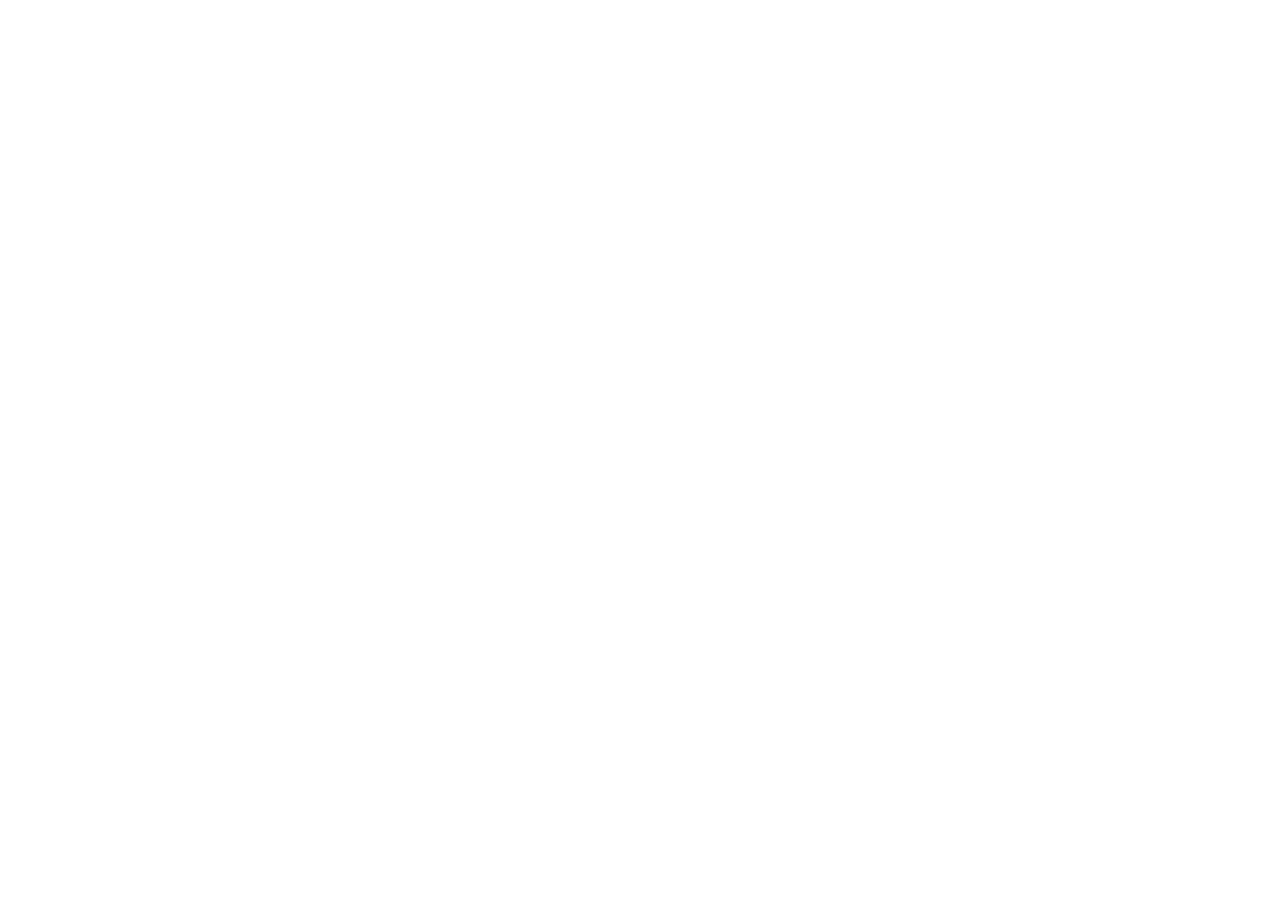
==== index.html @ d226907c "add_Guia" ====
<!DOCTYPE html>
<html lang="en">
<head>
    <meta charset="UTF-8">
    <meta name="viewport" content="width=device-width, initial-scale=1.0">
    <title>Document</title>
</head>
<body>
    














    
</body>
</html>
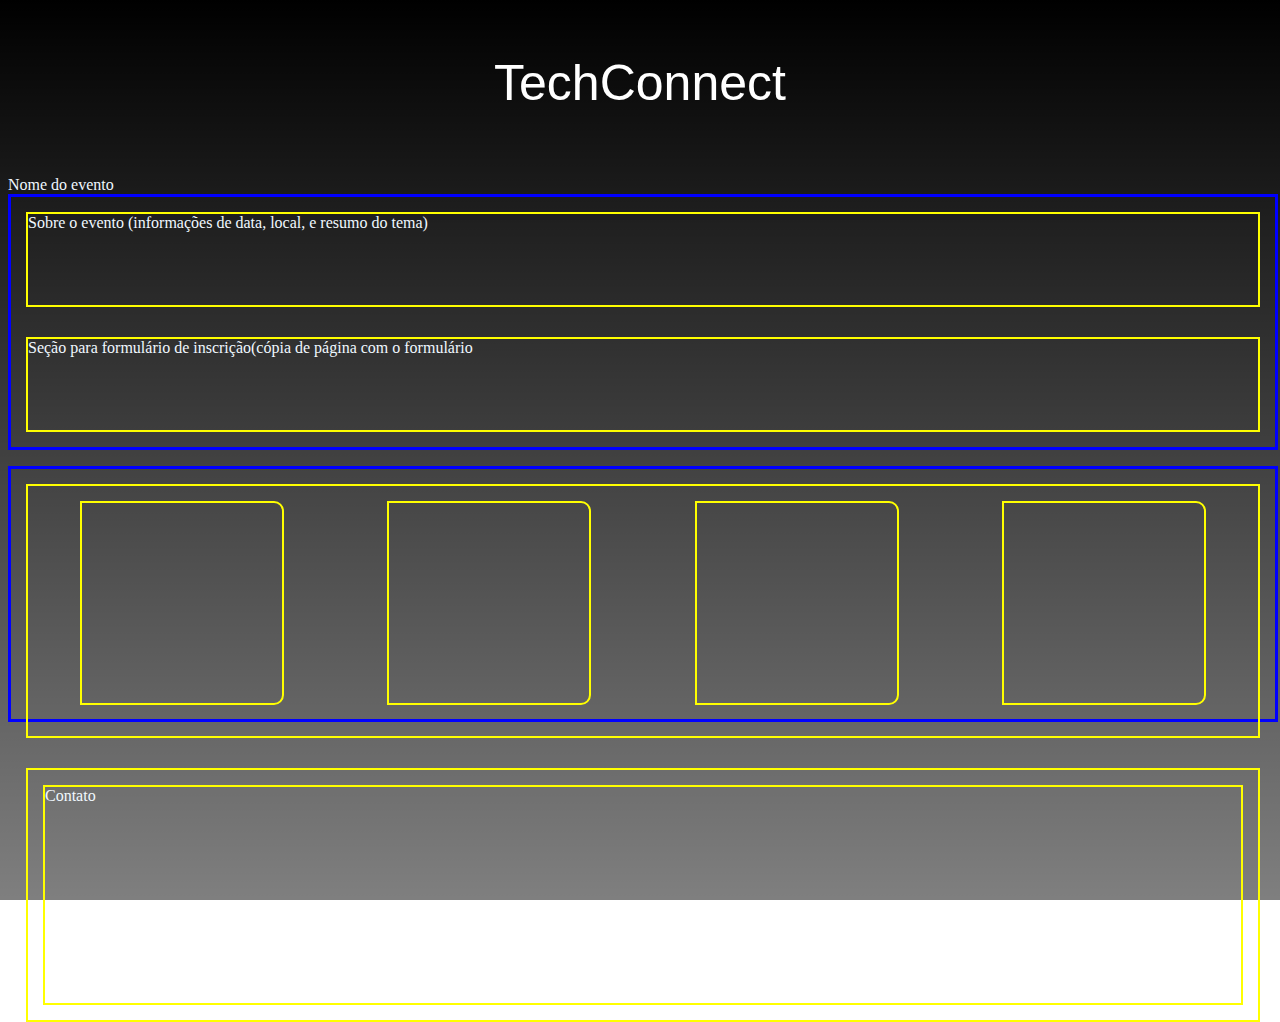
==== commit cd2e4ebd: "Add_Palestrantes" ====
--- a/index.html
+++ b/index.html
@@ -3,24 +3,41 @@
 <head>
     <meta charset="UTF-8">
     <meta name="viewport" content="width=device-width, initial-scale=1.0">
-    <title>Document</title>
+    <title>TechConnect</title>
+    <link rel=stylesheet href="style.css">
 </head>
-<body>
-    
 
 
 
 
+<body>
+    <div class="title">TechConnect</div>
+    <br>
+    Nome do evento
+    <br>
+    <div class="flexbox flex-container1" >
+        <div>Sobre o evento (informações de data, local, e resumo do tema) </div>
+        <div>Seção para formulário de inscrição(cópia de página com o formulário</div>
+        
+    </div>
+    <div class="flexbox flex-container1" >    <!--se usar barra lateral--> 
+        <div class="flexbox flex-container2" >
+            <a href="palestrante_1.html">
+                <div class="flex-button image" data-text="Fernanda Souza" style="background-image: url(assets/palestrante_1.jpg);"></div>
+            </a>
+            <a href="palestrante_2.html">
+                <div class="flex-button image" data-text="Juliana Costa" style="background-image: url(assets/palestrante_2.jpg);"></div>
+            </a>
+            <a href="palestrante_3.html">
+                <div class="flex-button image" data-text="Lucas Oliveira" style="background-image: url(assets/palestrante_3.jpg);"></div>
+            </a>   
+            <a href="palestrante_4.html">
+                <div class="flex-button image" data-text="Carlos Mendes" style="background-image: url(assets/palestrante_4.jpg);"></div>
+            </a>          
+    </div>
+    
+<div class="flexbox" >
+    <div class="div1">Contato</div>
 
-
-
-
-
-
-
-
-
-
-    
 </body>
 </html>--- a/style.css
+++ b/style.css
@@ -0,0 +1,132 @@
+body{
+    background-image: linear-gradient(rgba(0, 0, 0, 1), rgba(0, 0, 0, 0.5)), url(assets/h1.jpeg) ;
+    background-size: cover;
+    background-position: center;
+    background-repeat: no-repeat;
+    background-attachment: fixed;
+    color: aliceblue;
+    
+}
+
+.title{
+    font-family:Verdana, Geneva, Tahoma, sans-serif;
+    font-size: 50px;
+    color: white;
+    text-align: center;
+    background-size: cover;
+    background-position: center;
+    background-repeat: no-repeat;
+    background-attachment: fixed;    
+
+    width: 100%;
+    height: 150px;
+    line-height: 150px;
+}
+
+
+.flexbox{
+    display:flex;
+    height: 250px;
+    margin-bottom: 16px;
+    border: 3px solid red;
+    
+}
+
+.flexbox div{
+    width: 100%;
+    margin: 15px;
+    flex-flow: nowrap;
+    border: 2px solid yellow;
+}
+
+
+.flex-container1{    
+    width: 100%;
+    flex-flow: row wrap;
+    justify-content: space-around;
+    border: solid blue;
+    
+}
+
+.flex-container2{
+    /* justify-content:space-around; */
+    width: 100%;
+    flex-flow: nowrap;  
+    justify-content: space-around;  
+}
+
+.flex-container2 div {
+    width: 200px;
+    height: 200px;
+    justify-content: space-around;
+    align-items: center;
+}
+
+.flex-container3{
+    justify-content:center;
+    align-items:last baseline; 
+}
+
+.flex-container3 div{
+    width: 200px;
+    flex-flow: row wrap;
+    text-align: center;
+    font-size: 20px;
+}
+
+.flex-button{   
+    position:relative;
+    width: 200px;
+    height: 200px;
+    color:white;
+    font-size: 16px;
+    text-align:center;
+    border-radius: 0 10px 10px 0;
+    overflow: hidden;
+    display: flex;
+
+    cursor: pointer;
+    transition: backgound-color 0.8s ease;
+        
+}
+    
+  
+.flex-button::after{
+    content: "";
+    display: flex;
+    position:absolute;
+    align-items: center;
+    justify-content: center;
+    width: 100%;
+    height: 100%;
+    opacity: 0;
+    background-color: rgba(0, 0, 0, 0.5);
+    transition: opacity 0.3s ease;
+    z-index: 1;
+}   
+    
+.flex-button:hover::after{
+    content: attr(data-text);
+    align-items: center;
+    justify-content: center;
+
+
+
+    opacity: 1;
+}
+    
+.flex-button img{
+    
+    width: 100%;
+    height: 100%;
+    object-fit:cover;
+}
+
+.image{
+    background-size: cover;
+    background-position: unset;
+    background-repeat: no-repeat;
+    width: 100%;
+    height: 100%;
+}
+
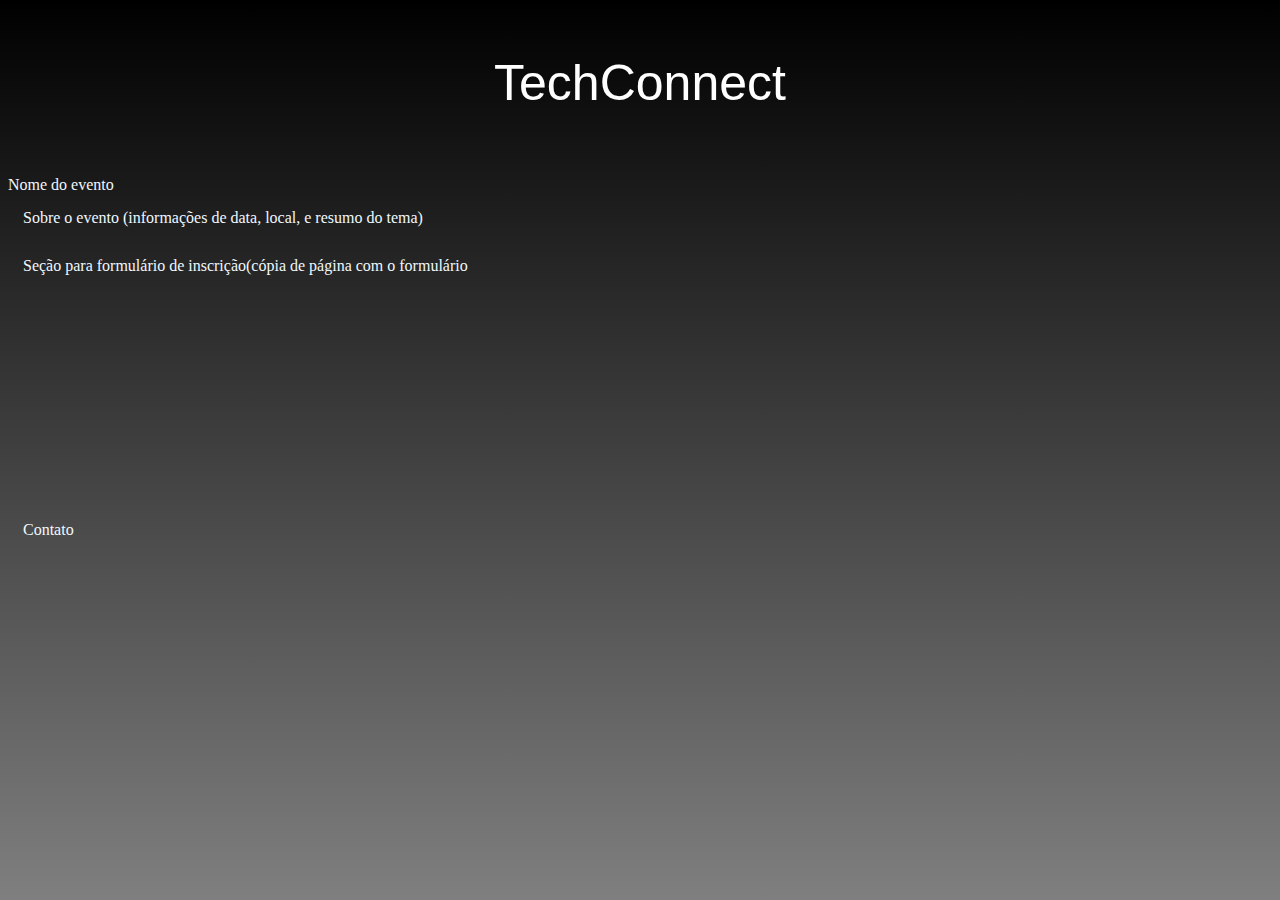
==== commit 970f2d82: "media_quires_index" ====
--- a/index.html
+++ b/index.html
@@ -20,8 +20,8 @@
         <div>Seção para formulário de inscrição(cópia de página com o formulário</div>
         
     </div>
-    <div class="flexbox flex-container1" >    <!--se usar barra lateral--> 
-        <div class="flexbox flex-container2" >
+    <div class="flex-container1" >    <!--se usar barra lateral--> 
+        <div class="flex-container2" >
             <a href="palestrante_1.html">
                 <div class="flex-button image" data-text="Fernanda Souza" style="background-image: url(assets/palestrante_1.jpg);"></div>
             </a>
--- a/style.css
+++ b/style.css
@@ -26,41 +26,45 @@
 
 .flexbox{
     display:flex;
-    height: 250px;
+    /* height: 250px; */
     margin-bottom: 16px;
-    border: 3px solid red;
+    /* border: 3px solid red; */
     
 }
 
-.flexbox div{
+.flexbox > div {
     width: 100%;
     margin: 15px;
     flex-flow: nowrap;
-    border: 2px solid yellow;
+    /* border: 2px solid yellow; */
 }
 
 
 .flex-container1{    
     width: 100%;
     flex-flow: row wrap;
-    justify-content: space-around;
-    border: solid blue;
+    justify-content: space-between;
+    /* border: solid blue; */
     
 }
 
-.flex-container2{
-    /* justify-content:space-around; */
+.flex-container2{    
+    display: flex;
     width: 100%;
-    flex-flow: nowrap;  
+    flex-wrap: wrap;  
     justify-content: space-around;  
+    gap: 20px;
+    /* border:2px solid pink; */
 }
 
-.flex-container2 div {
+.flex-container2 > a > div {
     width: 200px;
     height: 200px;
     justify-content: space-around;
     align-items: center;
+    /* border: 2px solid pink; */
 }
+
 
 .flex-container3{
     justify-content:center;
@@ -84,9 +88,10 @@
     border-radius: 0 10px 10px 0;
     overflow: hidden;
     display: flex;
+    flex-wrap: wrap;
 
     cursor: pointer;
-    transition: backgound-color 0.8s ease;
+    transition: background-color 0.8s ease;
         
 }
     
@@ -94,6 +99,7 @@
 .flex-button::after{
     content: "";
     display: flex;
+    flex-wrap: wrap;
     position:absolute;
     align-items: center;
     justify-content: center;
@@ -103,14 +109,13 @@
     background-color: rgba(0, 0, 0, 0.5);
     transition: opacity 0.3s ease;
     z-index: 1;
+    
 }   
     
 .flex-button:hover::after{
     content: attr(data-text);
     align-items: center;
     justify-content: center;
-
-
 
     opacity: 1;
 }
@@ -130,3 +135,22 @@
     height: 100%;
 }
 
+.flex-container2 .flex-button {
+    width: 200px;
+    height: 200px;
+}
+
+@media (max-width: 720px) {
+    .flexbox {
+        flex-direction: row;
+        height: auto;
+    }
+
+    .flex-container2 > a > div {
+        width: 90%;
+        max-width: 400px;
+        height: auto;
+        aspect-ratio: 1 / 1;
+    }
+
+}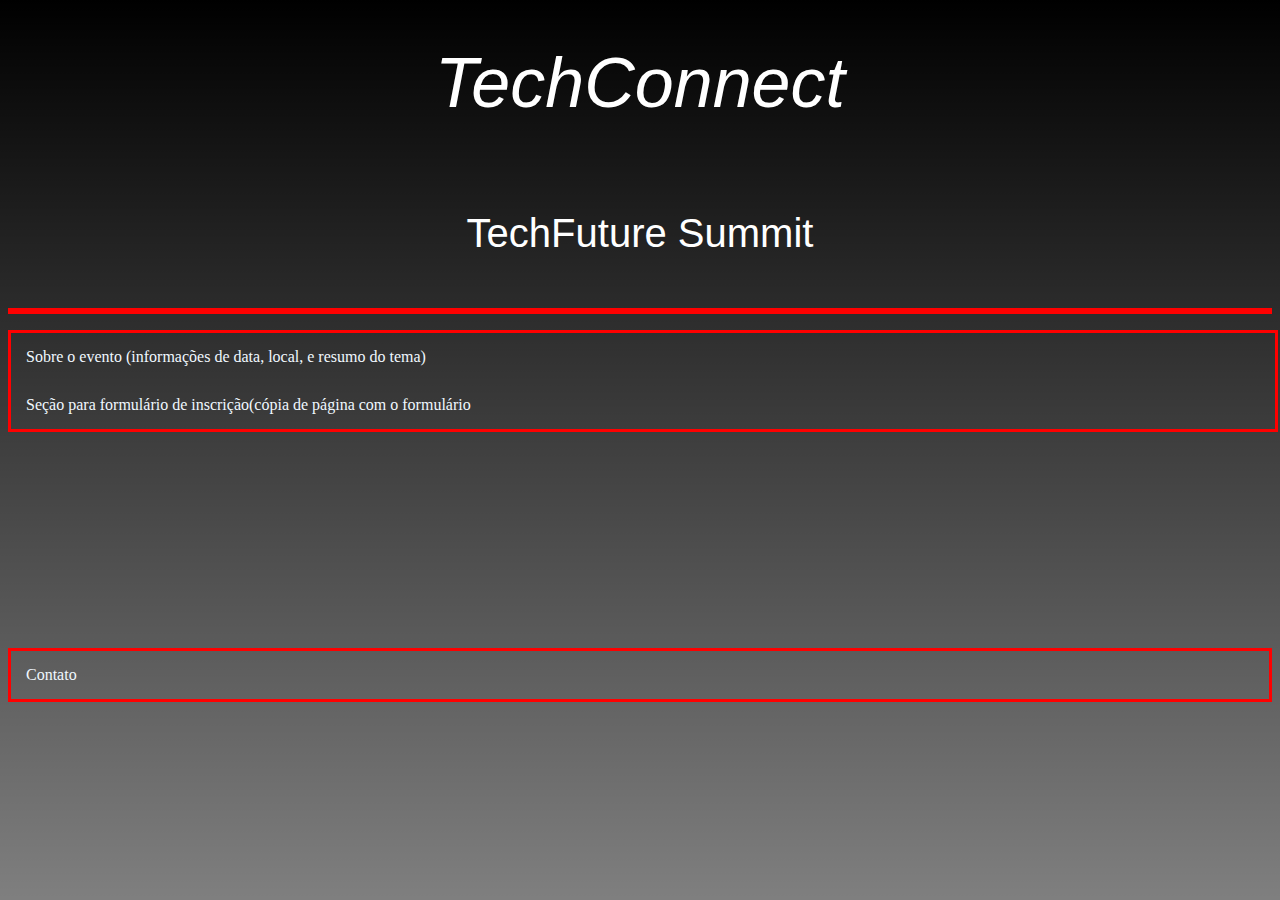
==== commit bd9ccad5: "add_subtitle" ====
--- a/index.html
+++ b/index.html
@@ -11,16 +11,21 @@
 
 
 <body>
-    <div class="title">TechConnect</div>
-    <br>
-    Nome do evento
-    <br>
+    <div class="title"><em>TechConnect</em></div>
+
+    <div class="subtitle">TechFuture Summit</div>
+
+    <div class="flexbox">
+
+
+    </div>
+    
     <div class="flexbox flex-container1" >
         <div>Sobre o evento (informações de data, local, e resumo do tema) </div>
         <div>Seção para formulário de inscrição(cópia de página com o formulário</div>
-        
     </div>
-    <div class="flex-container1" >    <!--se usar barra lateral--> 
+    
+    <div class="flex-container1" > 
         <div class="flex-container2" >
             <a href="palestrante_1.html">
                 <div class="flex-button image" data-text="Fernanda Souza" style="background-image: url(assets/palestrante_1.jpg);"></div>
--- a/style.css
+++ b/style.css
@@ -10,7 +10,22 @@
 
 .title{
     font-family:Verdana, Geneva, Tahoma, sans-serif;
-    font-size: 50px;
+    font-size: 70px;
+    color: white;
+    text-align: center;
+    background-size: cover;
+    background-position: center;
+    background-repeat: no-repeat;
+    background-attachment: fixed;    
+
+    width: 100%;
+    height: 150px;
+    line-height: 150px;
+}
+
+.subtitle{
+    font-family:Verdana, Geneva, Tahoma, sans-serif;
+    font-size: 40px;
     color: white;
     text-align: center;
     background-size: cover;
@@ -28,7 +43,7 @@
     display:flex;
     /* height: 250px; */
     margin-bottom: 16px;
-    /* border: 3px solid red; */
+    border: 3px solid red;
     
 }
 
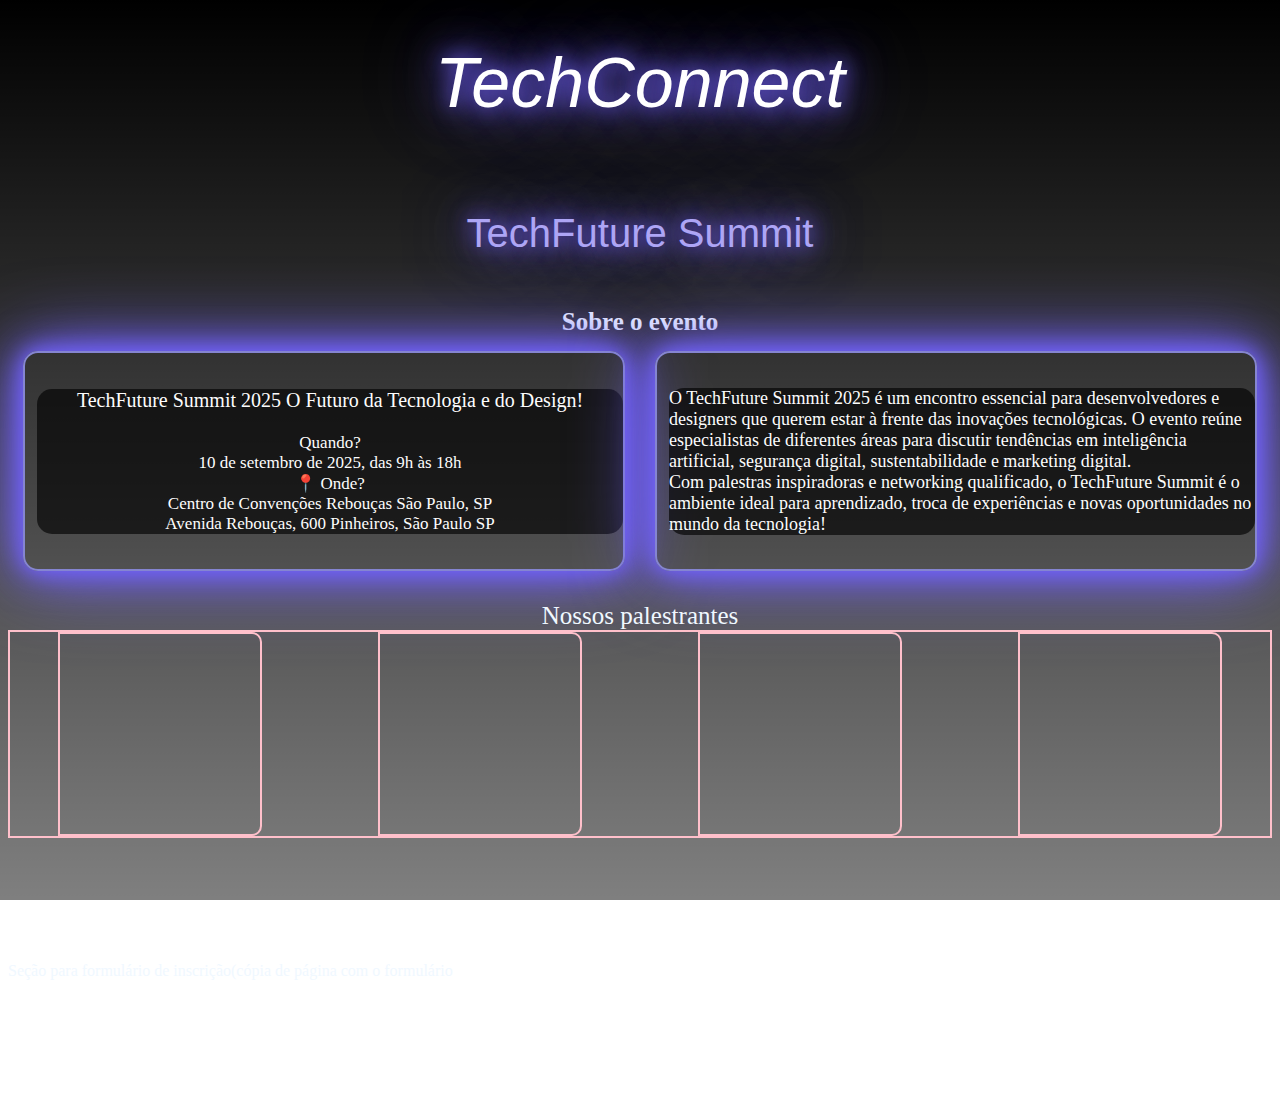
==== commit 47d00784: "add_aboutus" ====
--- a/index.html
+++ b/index.html
@@ -15,34 +15,62 @@
 
     <div class="subtitle">TechFuture Summit</div>
 
-    <div class="flexbox">
+    <!-- <div class="flexbox"> -->
 
 
+</div class="flexbox">
+    <div class="subtitle-2"><strong>Sobre o evento</strong></div>
+    <div class="flexbox">
+        <div class="flex-container1" id="about_event">
+            <p>
+                <span class="title-enphasis" id="about_event">TechFuture Summit 2025  O Futuro da Tecnologia e do Design!</span>
+                <br>
+                <span class="subtitle-enphasis" id="about_event">Quando?
+                <br>
+                10 de setembro de 2025, das 9h às 18h
+                <br>
+                📍 Onde?
+                <br>
+                Centro de Convenções Rebouças  São Paulo, SP
+                <br>
+                Avenida Rebouças, 600 Pinheiros, São Paulo SP
+            </p>
+        </div>
+
+        <div class="flex-container1" id=event_resume>
+            <p>
+                O TechFuture Summit 2025 é um encontro essencial para desenvolvedores e designers que querem estar à frente das inovações tecnológicas.
+                 O evento reúne especialistas de diferentes áreas para discutir tendências em inteligência artificial, segurança digital, sustentabilidade e marketing digital.
+                <br>
+                Com palestras inspiradoras e networking qualificado, o TechFuture Summit é o ambiente ideal para aprendizado, troca de experiências e novas oportunidades no mundo 
+                da tecnologia!
+            </p>
+        </div>
+    </div>        
+</div>
+
+<div class="subtitle-2">Nossos palestrantes</div>
+
+<div class="flex-container1" > 
+    <div class="flex-container2" >
+        <a href="palestrante_1.html">
+            <div class="flex-button image" data-text="Fernanda Souza" style="background-image: url(assets/palestrante_1.jpg);"></div>
+        </a>
+        <a href="palestrante_2.html">
+            <div class="flex-button image" data-text="Juliana Costa" style="background-image: url(assets/palestrante_2.jpg);"></div>
+        </a>
+        <a href="palestrante_3.html">
+            <div class="flex-button image" data-text="Lucas Oliveira" style="background-image: url(assets/palestrante_3.jpg);"></div>
+        </a>   
+        <a href="palestrante_4.html">
+            <div class="flex-button image" data-text="Carlos Mendes" style="background-image: url(assets/palestrante_4.jpg);"></div>
+        </a>          
     </div>
     
-    <div class="flexbox flex-container1" >
-        <div>Sobre o evento (informações de data, local, e resumo do tema) </div>
-        <div>Seção para formulário de inscrição(cópia de página com o formulário</div>
-    </div>
+<div>Seção para formulário de inscrição(cópia de página com o formulário</div>
+
+<div class="flexbox div1" >
     
-    <div class="flex-container1" > 
-        <div class="flex-container2" >
-            <a href="palestrante_1.html">
-                <div class="flex-button image" data-text="Fernanda Souza" style="background-image: url(assets/palestrante_1.jpg);"></div>
-            </a>
-            <a href="palestrante_2.html">
-                <div class="flex-button image" data-text="Juliana Costa" style="background-image: url(assets/palestrante_2.jpg);"></div>
-            </a>
-            <a href="palestrante_3.html">
-                <div class="flex-button image" data-text="Lucas Oliveira" style="background-image: url(assets/palestrante_3.jpg);"></div>
-            </a>   
-            <a href="palestrante_4.html">
-                <div class="flex-button image" data-text="Carlos Mendes" style="background-image: url(assets/palestrante_4.jpg);"></div>
-            </a>          
-    </div>
-    
-<div class="flexbox" >
-    <div class="div1">Contato</div>
 
 </body>
 </html>--- a/style.css
+++ b/style.css
@@ -16,7 +16,14 @@
     background-size: cover;
     background-position: center;
     background-repeat: no-repeat;
-    background-attachment: fixed;    
+    background-attachment: fixed; 
+    text-shadow:
+    /* 0 0 5px #7262fa ,  */
+    /* 0 0 10px #7262fa ,  */
+    0 0 20px #7262fa , 
+    0 0 40px #7262fa , 
+    0 0 80px #7262fa ;
+    ;   
 
     width: 100%;
     height: 150px;
@@ -26,41 +33,87 @@
 .subtitle{
     font-family:Verdana, Geneva, Tahoma, sans-serif;
     font-size: 40px;
-    color: white;
+    color: #ada5f5;
     text-align: center;
     background-size: cover;
     background-position: center;
     background-repeat: no-repeat;
     background-attachment: fixed;    
-
+    text-shadow:
+    /* 0 0 5px #7262fa ,  */
+    /* 0 0 10px #7262fa ,  */
+    0 0 20px #7262fa , 
+    0 0 40px #7262fa , 
+    0 0 80px #7262fa ;
+    ;
     width: 100%;
     height: 150px;
     line-height: 150px;
 }
 
 
+.subtitle-2{
+    font-size: 25px;
+    color: aliceblue;
+    text-align: center;
+}
+
+.title-enphasis{
+    display:block;
+    text-align: center;
+    font-size: 20px;
+
+
+}
+
+.subtitle-enphasis{
+    display:block;
+    text-align: center;
+    font-size: 17px;
+}
+
+
 .flexbox{
     display:flex;
-    /* height: 250px; */
+    height: 250px;
     margin-bottom: 16px;
-    border: 3px solid red;
-    
-}
+    /* border: 3px solid red; */
+    
+}
+
+
 
 .flexbox > div {
     width: 100%;
-    margin: 15px;
+    margin: 15px; 
     flex-flow: nowrap;
-    /* border: 2px solid yellow; */
+    border: 2px solid rgb(133, 133, 209);
+    border-radius: 15px;
+    box-shadow: 0 0 20px #7262fa , 
+    0 0 40px #7262fa , 
+    0 0 80px #7262fa ;
+    ;
 }
 
 
 .flex-container1{    
     width: 100%;
+    display: flex;
+    align-items: center;
     flex-flow: row wrap;
     justify-content: space-between;
-    /* border: solid blue; */
-    
+    /* border: 3px solid blue; */
+    
+    
+}
+
+.flex-container1 p{
+    font-size: 18px;
+    width: 100%;
+    color: rgb(253, 253, 253);
+    background-color:rgba(0, 0, 0, 0.637);
+    border-radius: 15px;
+    margin-left: 12px;
 }
 
 .flex-container2{    
@@ -69,7 +122,7 @@
     flex-wrap: wrap;  
     justify-content: space-around;  
     gap: 20px;
-    /* border:2px solid pink; */
+    border:2px solid pink;
 }
 
 .flex-container2 > a > div {
@@ -77,7 +130,7 @@
     height: 200px;
     justify-content: space-around;
     align-items: center;
-    /* border: 2px solid pink; */
+    border: 2px solid pink;
 }
 
 
